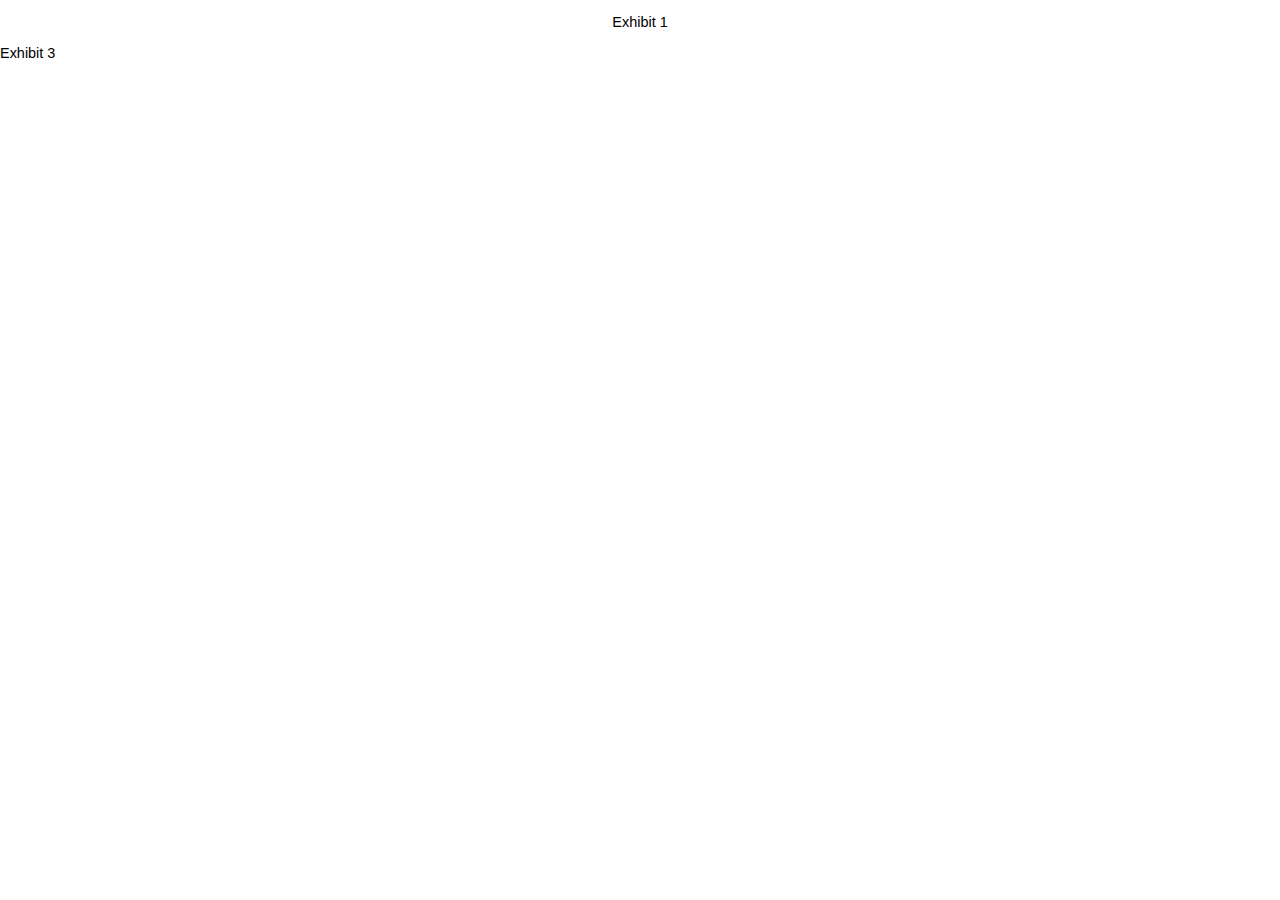
==== index.html @ ea946862 "beginnings of chart 4 file structure. chart2 renamed correctly chart3" ====
<!DOCTYPE html>
<html lang="en">
<head>
	<meta charset="UTF-8">
	<title>Exhibit 1</title>
	<link rel="stylesheet" href="main.css">
	<script
  src="https://code.jquery.com/jquery-3.2.1.slim.min.js"
  integrity="sha256-k2WSCIexGzOj3Euiig+TlR8gA0EmPjuc79OEeY5L45g="
  crossorigin="anonymous"></script>
	<script src="https://maxcdn.bootstrapcdn.com/bootstrap/3.3.7/js/bootstrap.min.js" integrity="sha384-Tc5IQib027qvyjSMfHjOMaLkfuWVxZxUPnCJA7l2mCWNIpG9mGCD8wGNIcPD7Txa" crossorigin="anonymous"></script>
	<script  type="text/javascript" src="d3.min.js"></script>
</head>
<body>
	<div id='container1'>
		<p>
			Exhibit 1
		<p>
		<div>
			<script src="./data/chart1data.js"></script>
			<script src="./chartScripts/chart1.js"></script>
		</div>
	</div>
	<div id='container3'>
		<p class="alignLeft exhibitTitle">
			Exhibit 3
		<p>
		<div>
			<script src="./chartScripts/chart3.js"></script>
			<script src="./data/chart3data.js"></script>
		<div>
	</div>
</body>
</html>
---- main.css ----
body,html{
	margin: 0;
	padding: 0;
	font-family: "Arial", sans-serif;
	font-size: 0.95em;
	text-align: center;
}
.chart{
	border: 1px solid #CCC;
}
/*Chart 1*/

#container1 text {
	fill: #ccc;
	font-size: 14px;
}

#container1 .axis path, .axis line{
	fill: none;
	stroke: none;
	shape-rendering: crispEdges;
}

#container1 .tick text{
	fill: gray;
}

#container1 .trendline{
	fill: none;
	stroke: #ccc;
	stroke-width: 3px;
}

#container1 .gridline line{
	fill: none;
	stroke: #ccc;
	shape-rendering: crispEdges;
}

#container1 #chartTitle{
	font-size: 29px;
	fill: black;
}

#container1 .key{
	cursor: default;
	shape-rendering: crispEdges;
}

#container1 .keyText{
	cursor: default;
	font-size: 12px;
}

#container1 .infoBubbleData{
	fill: black;
}

#container1 #infoBubble{
	fill: white;
	stroke-width: 3px;
}

#container1 #infoBubbleYear{
	font-size: 12px;
}

#container1 #infoBubbleGDP{
	font-size: 30px;
}

#container1 #UnitedStatesline, #container1 .UnitedStatesInfoBox{
	stroke: rgb(162,83,35);
}
#container1 #UnitedStateskey, #container1 #UnitedStateskeyText{
	fill:  rgb(162,83,35);
}
#container1 .UnitedStatespoints{
	fill: rgb(162,83,35);
}
#container1 #Franceline, #container1 .FranceInfoBox{
	stroke:rgb(57,123,122);
}
#container1 #Francekey, #container1 #FrancekeyText{
	fill: rgb(57,123,122);
}
#container1 .Francepoints{
	fill: rgb(57,123,122);	
}
#container1 #Sweden1line, #container1 #Sweden2line, #container1 .Sweden2InfoBox, #container1 .Sweden1InfoBox{
	stroke:rgb(88,191,191);
}
#container1 #Sweden1key, #container1 #Sweden1keyText{
	fill: rgb(88,191,191);
}
#container1 .Sweden1points, #container1 .Sweden2points{
	fill: rgb(88,191,191);	
}
#container1 #Switzerlandline, #container1 .SwitzerlandInfoBox{
	stroke:rgb(243,130,61);
}
#container1 #Switzerlandkey, #container1 #SwitzerlandkeyText{
	fill: rgb(243,130,61);
}
#container1 .Switzerlandpoints{
	fill: rgb(243,130,61);	
}
#container1 #Germany1line, #Germany2line, #container1 .Germany2InfoBox, #container1 .Germany1InfoBox{
	stroke:rgb(23,85,132);
}
#container1 #Germany1key, #container1 #Germany1keyText{
	fill: rgb(23,85,132);
}
#container1 .Germany1points, .Germany2points{
	fill: rgb(23,85,132);	
}
#container1 #Netherlandsline, #container1 .NetherlandsInfoBox{
	stroke:rgb(180,138,56);
}
#container1 #Netherlandskey, #container1 #NetherlandskeyText{
	fill: rgb(180,138,56);
}
#container1 .Netherlandspoints{
	fill: rgb(180,138,56);	
}
#container1 #Canadaline, #container1 .CanadaInfoBox{
	stroke:rgb(230,198,132);
}
#container1 #Canadakey, #container1 #CanadakeyText{
	fill: rgb(230,198,132);
}
#container1 .Canadapoints{
	fill: rgb(230,198,132);	
}
#container1 #UnitedKingdomline, #container1 .UnitedKingdomInfoBox{
	stroke:rgb(18,57,85);
}
#container1 #UnitedKingdomkey, #container1 #UnitedKingdomkeyText{
	fill: rgb(18,57,85);
}
#container1 .UnitedKingdompoints{
	fill: rgb(18,57,85);	
}
#container1 #NewZealandline, #container1 .NewZealandInfoBox{
	stroke:rgb(31,127,201);
}
#container1 #NewZealandkey, #container1 #NewZealandkeyText{
	fill: rgb(31,127,201);
}
#container1 .NewZealandpoints{
	fill: rgb(31,127,201);	
}
#container1 #Norwayline, #container1 .NorwayInfoBox{
	stroke:rgb(79,116,63);
}
#container1 #Norwaykey, #container1 #NorwaykeyText{
	fill: rgb(79,116,63);
}
#container1 .Norwaypoints{
	fill: rgb(79,116,63);	
}
#container1 #Australialine, #container1 .AustraliaInfoBox{
	stroke:rgb(148,196,128);
}
#container1 #Australiakey, #container1 #AustraliakeyText{
	fill: rgb(148,196,128);
}
#container1 .Australiapoints{
	fill: rgb(148,196,128);	
}

#container1 .note{
	fill: black;
	font-size: 10px;
}

/*Chart2*/
#container3 #controls{
  margin-bottom: 10px;
}
#container3 #note{
  fill: black;
  stroke: none;
}

#container3 .alignLeft {
	text-align: left;
}

#container3 .chartTitle {
	font-size: 29px;
}

#container3 .selectedBtn {
  box-shadow: 0 0px 0px rgba(82,168,236,.8) inset, 0 0 8px rgba(82,168,236,.8);
  outline: 0 none;
}
#container3 .btn {
  margin: 2px 5px 0 5px;
}

#container3 .avgLine{
  fill: none;
  stroke: #ccc;
  stroke-width: 2px;
}

#container3 .avgLabel {
  fill: #ccc;
  text-anchor: left;
  font-size: 18px;
}

#container3 .pointLabel, #container3 .point {
  cursor: pointer;
}
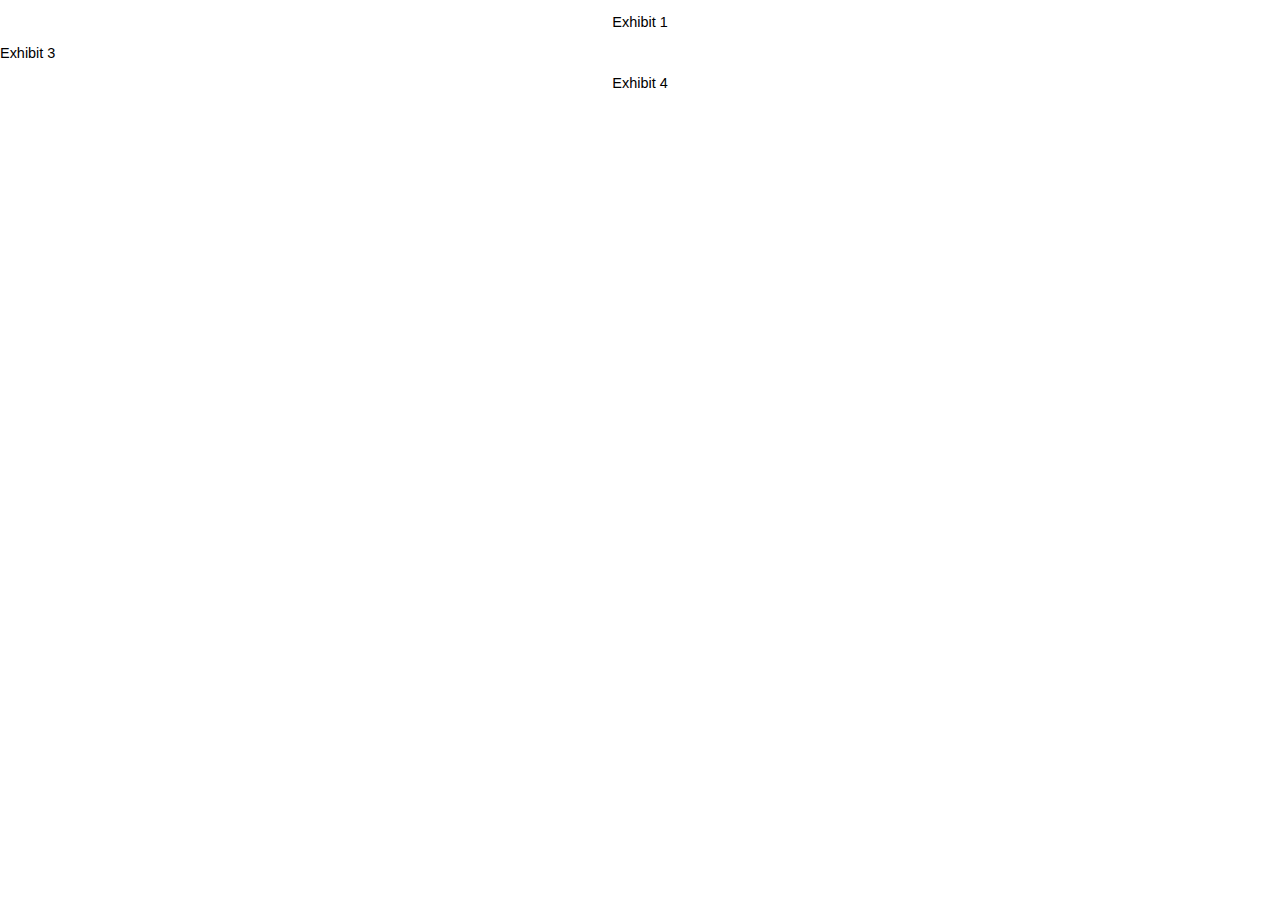
==== commit 16b97e73: "ex4 converted partially back to d3 from d4. need to find another fix for the y axis" ====
--- a/index.html
+++ b/index.html
@@ -9,6 +9,7 @@
   integrity="sha256-k2WSCIexGzOj3Euiig+TlR8gA0EmPjuc79OEeY5L45g="
   crossorigin="anonymous"></script>
 	<script src="https://maxcdn.bootstrapcdn.com/bootstrap/3.3.7/js/bootstrap.min.js" integrity="sha384-Tc5IQib027qvyjSMfHjOMaLkfuWVxZxUPnCJA7l2mCWNIpG9mGCD8wGNIcPD7Txa" crossorigin="anonymous"></script>
+	<!-- <script  type="text/javascript" src="d4.min.js"></script> -->
 	<script  type="text/javascript" src="d3.min.js"></script>
 </head>
 <body>
@@ -30,5 +31,14 @@
 			<script src="./data/chart3data.js"></script>
 		<div>
 	</div>
+	<div id='container'>
+		<p>
+			Exhibit 4
+		<p>
+		<div>
+			<script src="./data/data.js"></script>
+			<script src="./chartScripts/app.js"></script>
+		</div>
+	</div>
 </body>
 </html>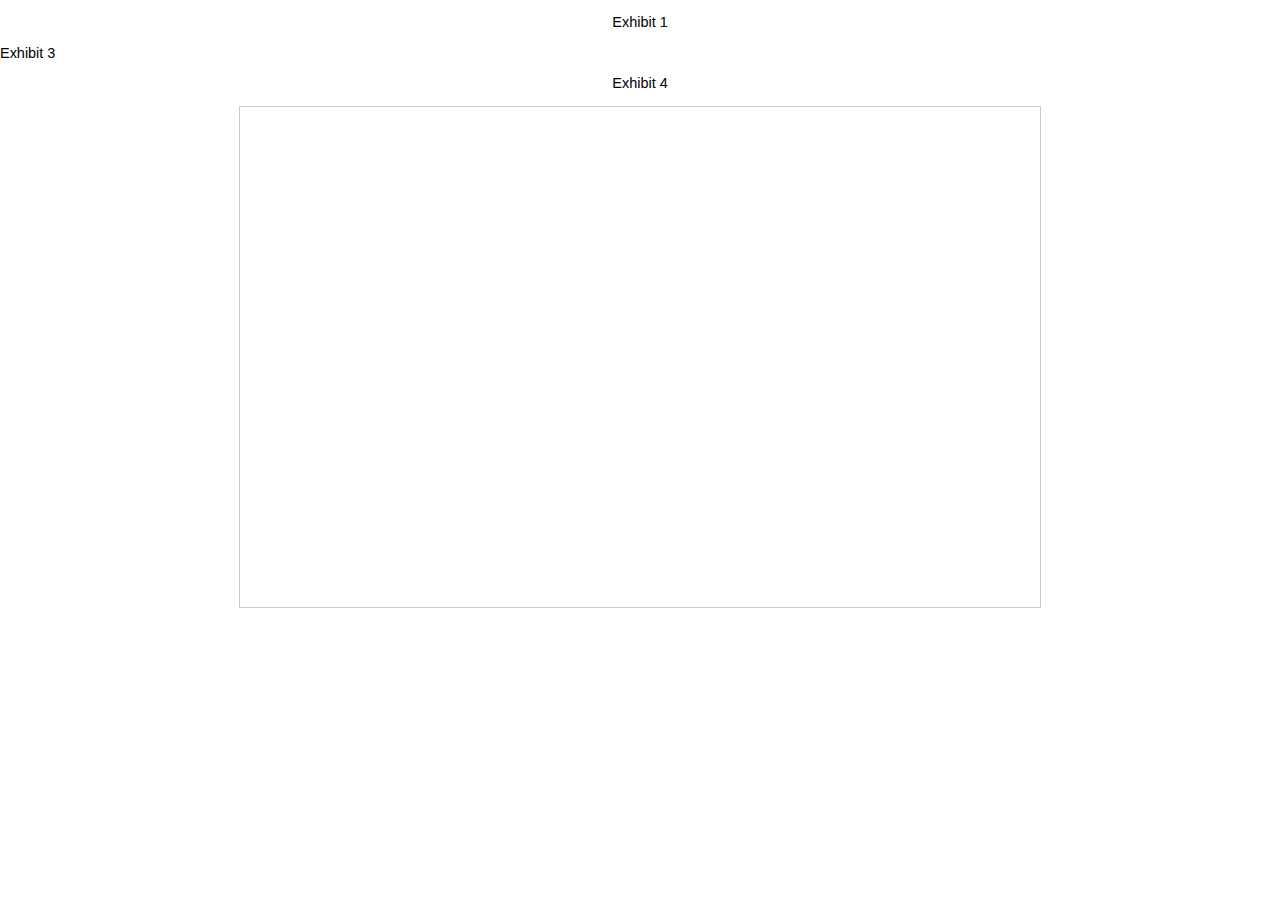
==== commit 39ea1696: "exhibit 4 attached naiveley. Need to fix 4yaxis and 1infoBox" ====
--- a/index.html
+++ b/index.html
@@ -25,19 +25,19 @@
 	<div id='container3'>
 		<p class="alignLeft exhibitTitle">
 			Exhibit 3
-		<p>
+		</p>
 		<div>
 			<script src="./chartScripts/chart3.js"></script>
 			<script src="./data/chart3data.js"></script>
-		<div>
+		</div>
 	</div>
-	<div id='container'>
+	<div id='container4'>
 		<p>
 			Exhibit 4
-		<p>
+		</p>
 		<div>
-			<script src="./data/data.js"></script>
-			<script src="./chartScripts/app.js"></script>
+			<script src="./data/chart4data.js"></script>
+			<script src="./chartScripts/chart4.js"></script>
 		</div>
 	</div>
 </body>
--- a/main.css
+++ b/main.css
@@ -47,7 +47,7 @@
 	shape-rendering: crispEdges;
 }
 
-#container1 .keyText{
+#container1 .chart4keyText{
 	cursor: default;
 	font-size: 12px;
 }
@@ -174,7 +174,7 @@
 	font-size: 10px;
 }
 
-/*Chart2*/
+/*Chart3*/
 #container3 #controls{
   margin-bottom: 10px;
 }
@@ -215,3 +215,61 @@
   cursor: pointer;
 }
 
+
+/*Chart 4*/
+
+#container4 .label {
+	cursor: default;
+	font-weight: 300;
+}
+
+#container4 #chartTitle{
+	font-size: 29px;
+	fill: black;
+}
+
+#container4 .keyText {
+	fill: black;
+	text-anchor: start;
+	font-size: 14px;
+}
+
+#container4 .oldPoints, #container4 .oldInfoText{
+	fill: rgb(250, 202, 168);
+}
+
+#container4 .newPoints, #container4 .newInfoText {
+	fill: rgb(243, 123, 49);
+}
+
+#container4 .y.axis .domain{
+	stroke-width: 0;
+}
+
+#container4 .x.axis .domain{
+	stroke: #808080;
+}
+
+#container4 .bar {
+	fill: #ccc;
+}
+
+#container4 .btn {
+	margin: 0 5px 0 5px;
+	background-color: white;
+	border-width: 1px;
+	border-color: #808080;
+}
+#container4 text {
+	fill: #808080;
+	font-weight: 300;
+}
+
+#container4 .note {
+	font-size: 10px;
+	fill: black;
+}
+
+#container4 .infoNumber{
+	font-size: 20px;
+}
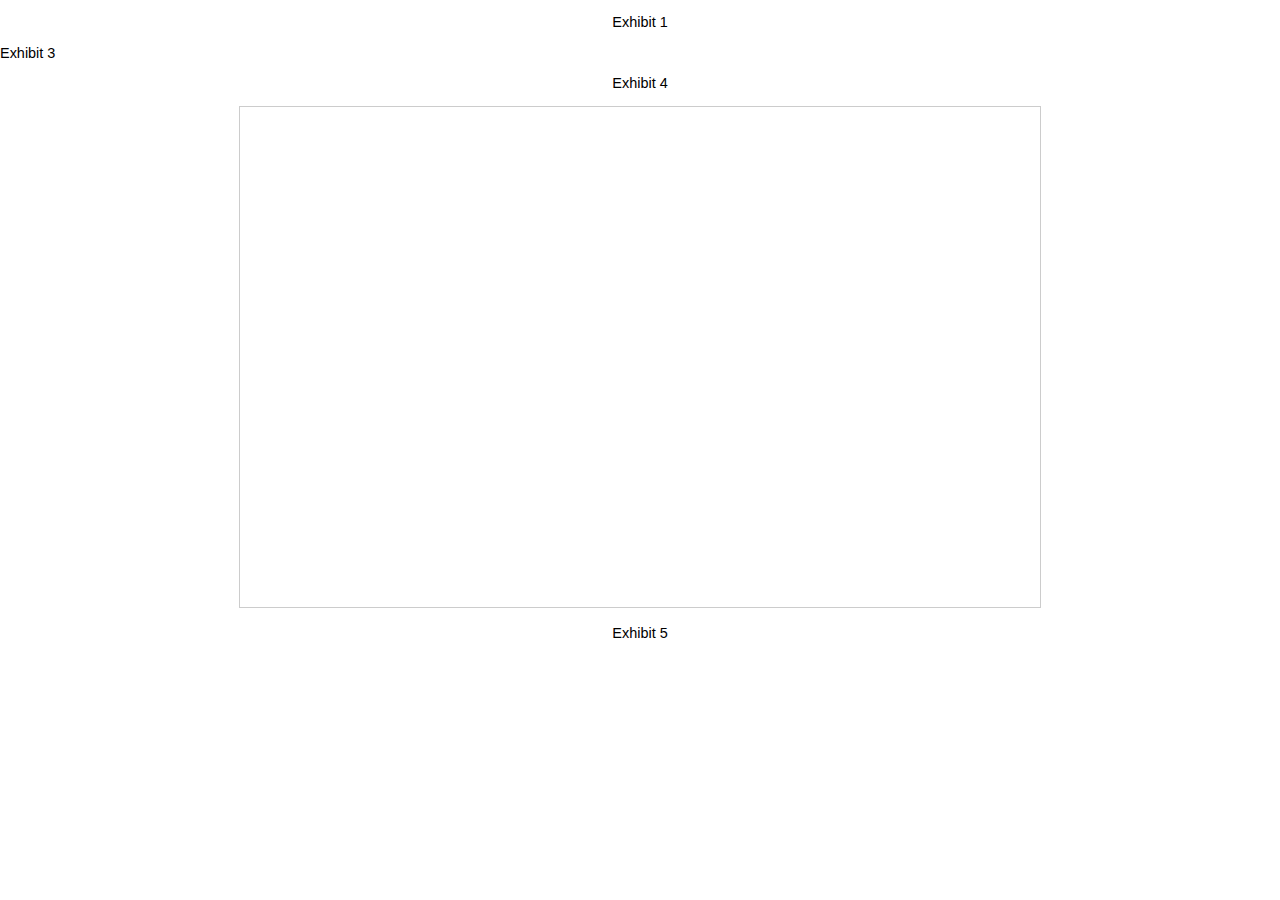
==== commit b9baed40: "super basic chart 5 added" ====
--- a/index.html
+++ b/index.html
@@ -40,5 +40,14 @@
 			<script src="./chartScripts/chart4.js"></script>
 		</div>
 	</div>
+	<div id='container5'>
+		<p>
+			Exhibit 5
+		</p>
+		<div>
+				<script src="./data/data.js"></script>
+			<script src="./chartScripts/app.js"></script>
+		</div>
+	</div>
 </body>
 </html>--- a/main.css
+++ b/main.css
@@ -25,7 +25,7 @@
 	fill: gray;
 }
 
-#container1 .trendline{
+#container1 .chartOnetrendline{
 	fill: none;
 	stroke: #ccc;
 	stroke-width: 3px;
@@ -169,7 +169,7 @@
 	fill: rgb(148,196,128);	
 }
 
-#container1 .note{
+#container1 .chart1note{
 	fill: black;
 	font-size: 10px;
 }
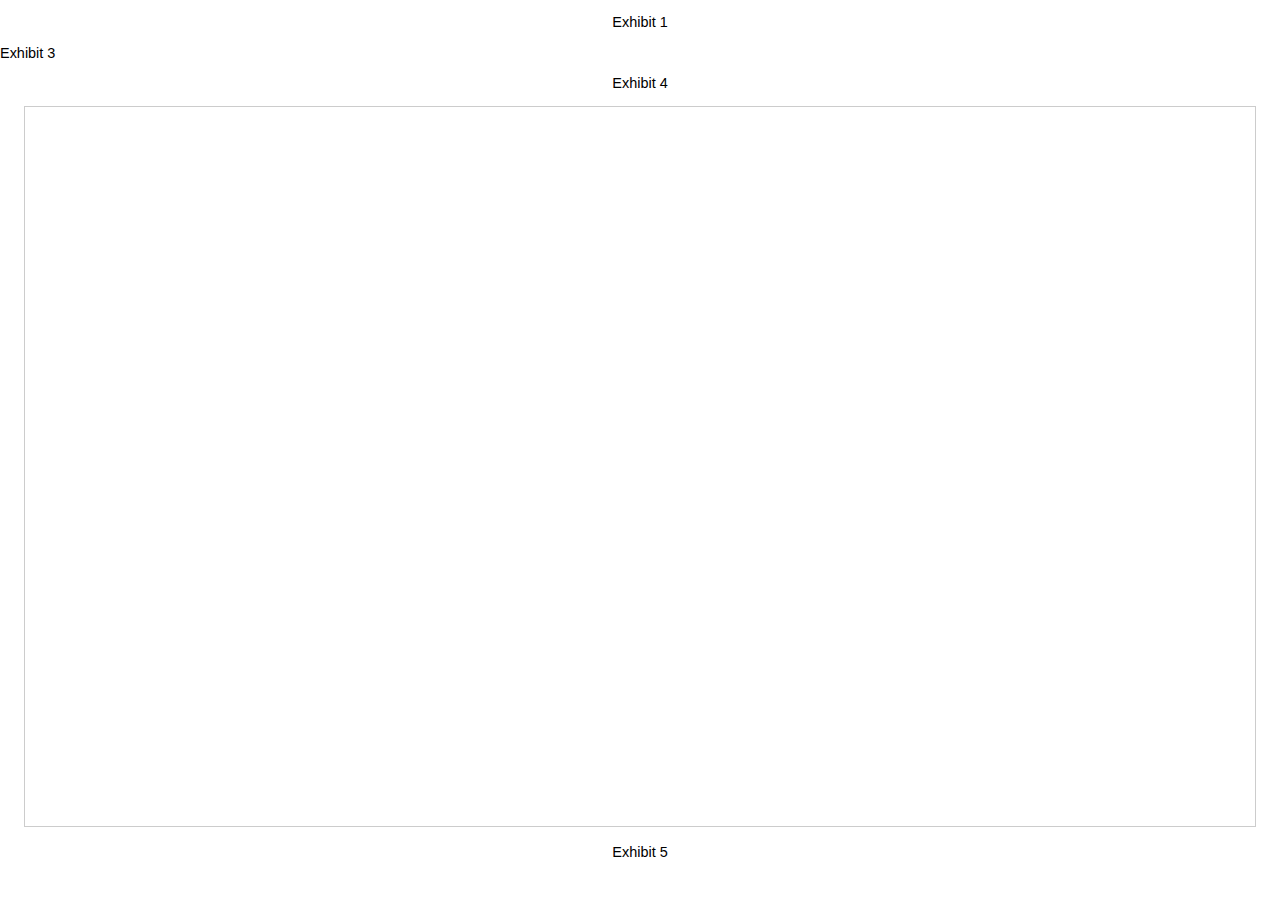
==== commit e95d3d37: "yAxesAndLabelsFive pulled out of plotFive" ====
--- a/index.html
+++ b/index.html
@@ -2,7 +2,7 @@
 <html lang="en">
 <head>
 	<meta charset="UTF-8">
-	<title>Exhibit 1</title>
+	<title>Combined</title>
 	<link rel="stylesheet" href="main.css">
 	<script
   src="https://code.jquery.com/jquery-3.2.1.slim.min.js"
@@ -45,8 +45,8 @@
 			Exhibit 5
 		</p>
 		<div>
-				<script src="./data/data.js"></script>
-			<script src="./chartScripts/app.js"></script>
+				<script src="./data/chart5data.js"></script>
+			<script src="./chartScripts/chart5.js"></script>
 		</div>
 	</div>
 </body>
--- a/main.css
+++ b/main.css
@@ -273,3 +273,24 @@
 #container4 .infoNumber{
 	font-size: 20px;
 }
+
+/*Chart 5*/
+
+#container5 .y .domain {
+	fill: url(#svgYGradient);
+}
+
+#container5 .x .domain {
+	fill: url(#svgXGradient);
+}
+
+#container5 .avgLine{
+  fill: none;
+  stroke: #ccc;
+  stroke-width: 2px;
+}
+
+#container5 .avgLabel {
+  fill: #ccc;
+  font-size: 18px;
+}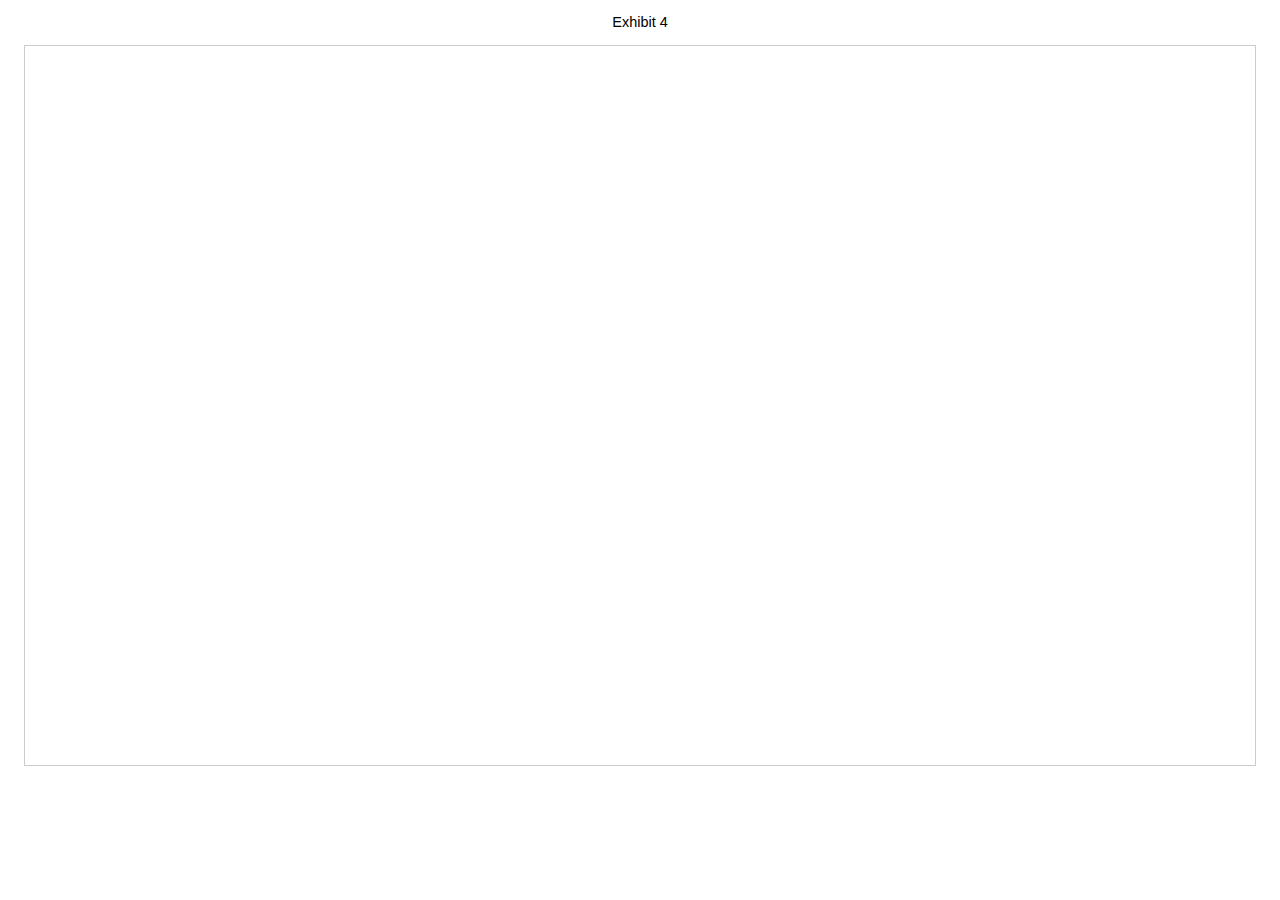
==== commit 9ae1487a: "commented out unnecessary logic, added comments to explain error with y axis." ====
--- a/index.html
+++ b/index.html
@@ -11,9 +11,10 @@
 	<script src="https://maxcdn.bootstrapcdn.com/bootstrap/3.3.7/js/bootstrap.min.js" integrity="sha384-Tc5IQib027qvyjSMfHjOMaLkfuWVxZxUPnCJA7l2mCWNIpG9mGCD8wGNIcPD7Txa" crossorigin="anonymous"></script>
 	<!-- <script  type="text/javascript" src="d4.min.js"></script> -->
 	<script  type="text/javascript" src="d3.min.js"></script>
+
 </head>
 <body>
-	<div id='container1'>
+	<!-- <div id='container1'>
 		<p>
 			Exhibit 1
 		<p>
@@ -30,7 +31,7 @@
 			<script src="./chartScripts/chart3.js"></script>
 			<script src="./data/chart3data.js"></script>
 		</div>
-	</div>
+	</div> -->
 	<div id='container4'>
 		<p>
 			Exhibit 4
@@ -40,14 +41,14 @@
 			<script src="./chartScripts/chart4.js"></script>
 		</div>
 	</div>
-	<div id='container5'>
+	<!-- <div id='container5'>
 		<p>
 			Exhibit 5
 		</p>
 		<div>
 				<script src="./data/chart5data.js"></script>
-			<script src="./chartScripts/chart5.js"></script>
+			<script src="./chartScripts/app.js"></script>
 		</div>
-	</div>
+	</div> -->
 </body>
 </html>